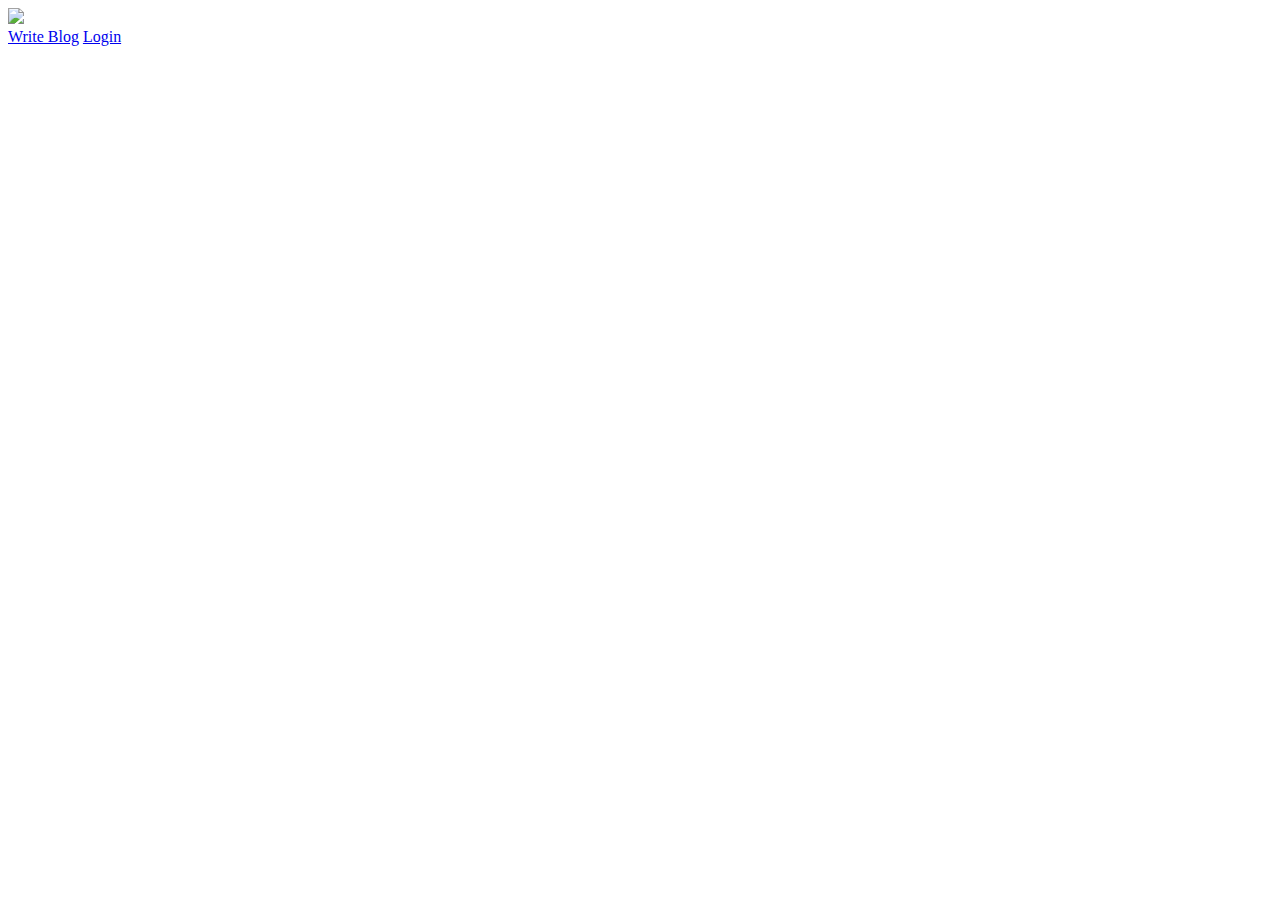
==== src/main/resources/templates/startPage.html @ 93e70089 "Added UI, linked front-End to Back-End" ====
<!DOCTYPE HTML>
<html xmlns:th="http://www.thymeleaf.org">
	<head>
		<meta http-equiv="Content-Type" content="text/html; charset=UTF-8"></meta>
		<title>Start Page</title>
		<link rel="stylesheet" href="css/blogStyles.css" />
	</head>
	<body>
		<header>
			<img src="images/VS.png" />
			<div class="menu-options">
				<a href="#">Write Blog</a> 
				<a href="#" onclick="alert('Will implement login stuff soon');">Login</a>
			</div>
		</header>
		
		<div class = "container">
		  <!-- <section>Hello there!</section>  -->
		</div>
	
	
		<script src="js/jQuery.js"></script> 
		<script type="text/javascript">
			$(function() {
				var req = "api"+window.location.pathname;
				alert(req);
				$.getJSON(req, function(data){
					renderData(data);
				});
			});
	 
			var container = $('.container');
			function renderData(data){
				if(data.status === 'SUCCESS'){
					var blogs = data.details;
					blogs.forEach(function(blog){
						var section = $('<section onclick = "openURL(\'api/blog/'+blog.blogId+'\')"></section>');
						section.append(blog.description);
						var bloggerNlikes = $('<div class = "bloggerNlikes"></div>');
						bloggerNlikes.append('<div class = "blogger">'+blog.blogger+'</div>');
						bloggerNlikes.append('<div class = "likes">'+blog.likes+'</div>');
						section.append(bloggerNlikes);
						container.append(section);
					});
				}else{
					alert("FAILURE");
				}
			}
			
			function openURL(url) {
				alert(url);
				window.location.href = url;
			}
		</script>
	</body>
</html>
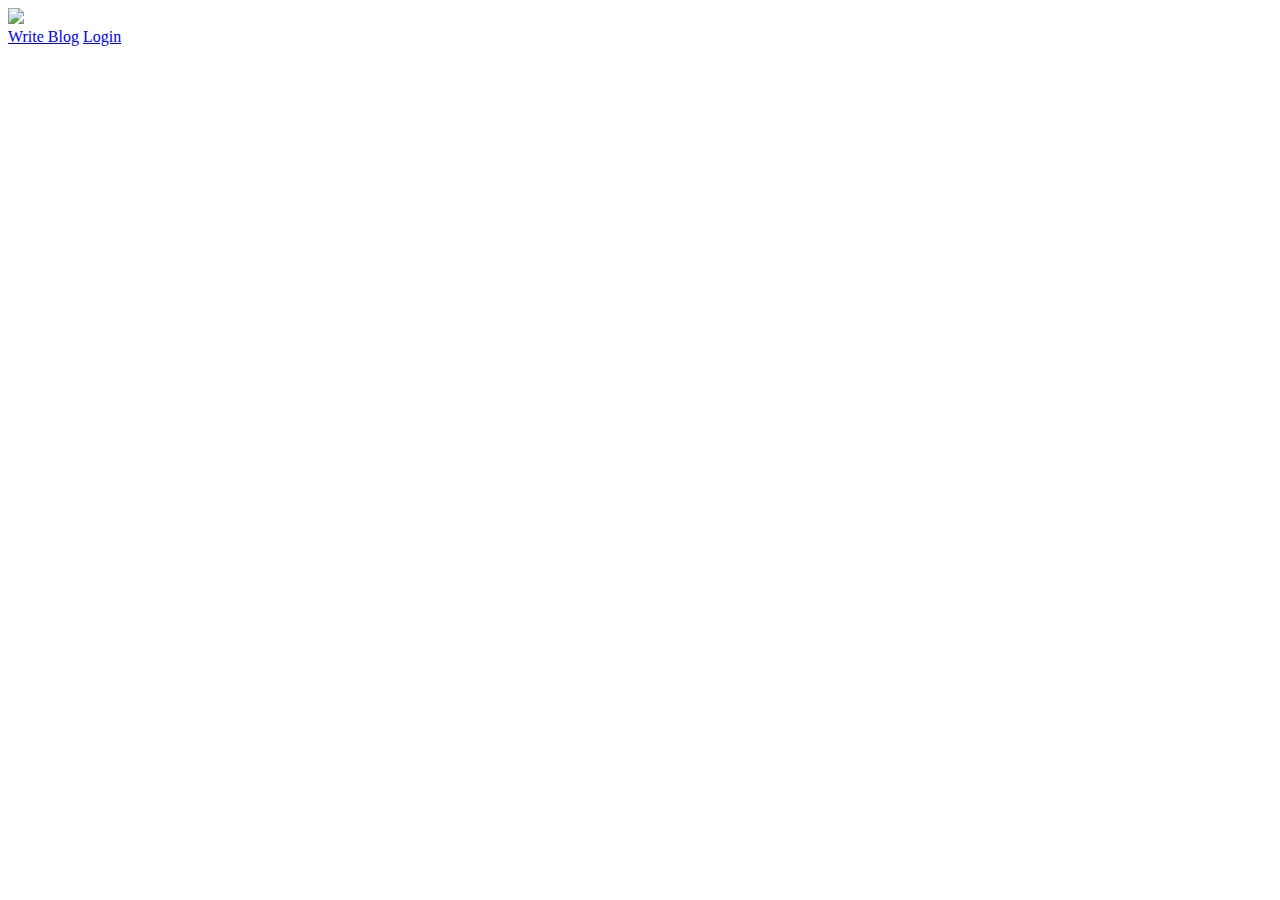
==== commit 149bf2bd: "Added UIs, linked backend and frontend" ====
--- a/src/main/resources/templates/startPage.html
+++ b/src/main/resources/templates/startPage.html
@@ -20,37 +20,6 @@
 	
 	
 		<script src="js/jQuery.js"></script> 
-		<script type="text/javascript">
-			$(function() {
-				var req = "api"+window.location.pathname;
-				alert(req);
-				$.getJSON(req, function(data){
-					renderData(data);
-				});
-			});
-	 
-			var container = $('.container');
-			function renderData(data){
-				if(data.status === 'SUCCESS'){
-					var blogs = data.details;
-					blogs.forEach(function(blog){
-						var section = $('<section onclick = "openURL(\'api/blog/'+blog.blogId+'\')"></section>');
-						section.append(blog.description);
-						var bloggerNlikes = $('<div class = "bloggerNlikes"></div>');
-						bloggerNlikes.append('<div class = "blogger">'+blog.blogger+'</div>');
-						bloggerNlikes.append('<div class = "likes">'+blog.likes+'</div>');
-						section.append(bloggerNlikes);
-						container.append(section);
-					});
-				}else{
-					alert("FAILURE");
-				}
-			}
-			
-			function openURL(url) {
-				alert(url);
-				window.location.href = url;
-			}
-		</script>
+		<script src="js/startPage.js"></script>
 	</body>
 </html>